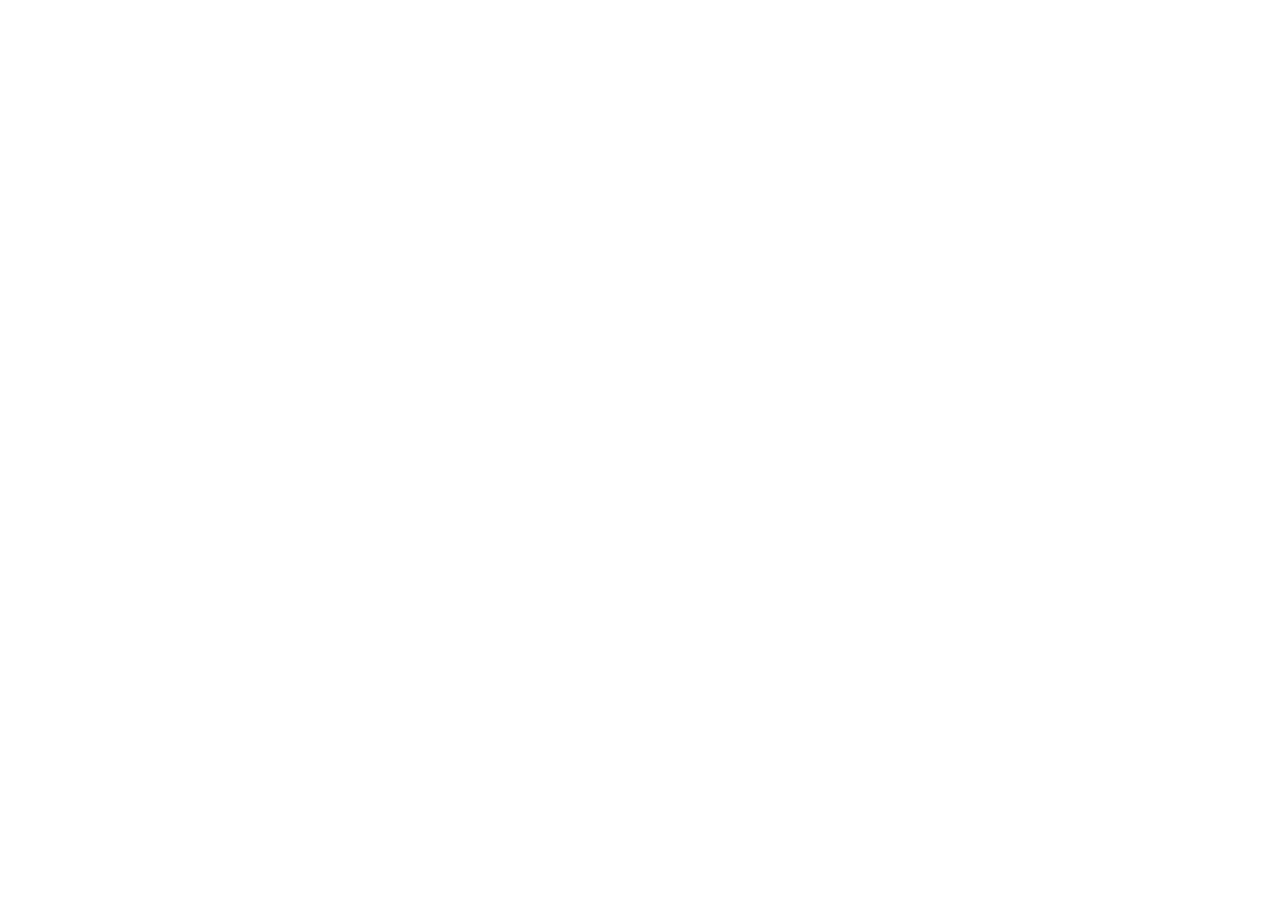
==== index.html @ 9f03a17b "init" ====
<!DOCTYPE html>
<meta charset="utf-8">
<div class="my_dataviz-flex">
    <!-- Load d3.js -->
    <script src="https://d3js.org/d3.v4.js"></script>
    <script src="https://d3js.org/d3-scale-chromatic.v1.min.js"></script>
    <script src="https://d3js.org/d3-geo-projection.v2.min.js"></script>
    <script src="https://cdnjs.cloudflare.com/ajax/libs/tone/15.1.3/Tone.js"></script>

    <link rel="stylesheet" href="chart.css">

    <!-- Map container -->
    <svg id="my_dataviz" width="1000" height="600"></svg>

    <!-- Modal for country details -->
    <div id="country_modal" class="modal" style="display: none;">
        <div class="modal-content">
            <span class="close" onclick="closeModal()">&times;</span>
            <div id="country_details"></div>
        </div>
    </div>
    <div class="footer">
      
</div>


<script>
// The svg
var svg = d3.select("svg"),
    width = +svg.attr("width"),
    height = +svg.attr("height");

// Map and projection
var projection = d3.geoNaturalEarth1()
    .scale(width / 1.6 / Math.PI)
    .translate([width / 2, height / 1.8]);  

var path = d3.geoPath().projection(projection);

// Define color scale for CO2 emissions per capita
var colorScale = d3.scaleSequential(d3.interpolateGreys)
    .domain([0, 20]);

// Map country name differences
var countryNameMap = {
    "USA": "United States",
    "Democratic Republic of the Congo": "Democratic Republic of Congo",
    "Republic of the Congo": "Congo",
    "Republic of Serbia": "Serbia",
    "Greenland" : "Denmark",
    "United Republic of Tanzania": "Tanzania",
    "England": "United Kingdom",
    "Macedonia": "North Macedonia",
    "Czech Republic":"Czechia",
    "Ivory Coast":"Cote d'Ivoire"
};

// Function to normalize country name
function normalizeCountryName(geoJsonName) {
    return countryNameMap[geoJsonName] || geoJsonName;
}


// Close modal function
function closeModal() {
    document.getElementById("country_modal").style.display = "none";
}

// Load world map and CO2 emissions data
d3.json("https://raw.githubusercontent.com/holtzy/D3-graph-gallery/master/DATA/world.geojson", function(worldData) {
  // Filter out Antarctica
  worldData.features = worldData.features.filter(function(d) {
    return d.properties.name !== "Antarctica";
  });

  d3.json("./countries_data_2.json", function(gdpData) {

    // Draw the map
    svg.append("g")
      .selectAll("path")
      .data(worldData.features)
      .enter().append("path")
      .attr("d", path)
      .style("fill", "#fff") // Relleno blanco
      .style("stroke", "#000") // Bordes negros
      .style("cursor", "pointer") // Cambiar el cursor a puntero
      .on("mouseover", function(d) {  // Evento de hover
          var countryName = normalizeCountryName(d.properties.name);
        })
      .append("title")
      .text(function(d) {
        var countryName = normalizeCountryName(d.properties.name);
        var ghgPerCapita = gdpData["ghg_per_capita"][countryName];
        console.log(countryName + ": " + (ghgPerCapita ? ghgPerCapita + " Toneladas de gases de efecto invernadero per cápita" : "No data"))
        return countryName + ": " + (ghgPerCapita ? ghgPerCapita + " Toneladas de gases de efecto invernadero per cápita" : "No data");
      });
  });

});


</script>
---- chart.css ----
.my_dataviz-flex{
    display: flex;
    flex-direction: column;
    justify-content: center;
    align-items: center;
    height: 100%;
    width: 100%;
}

html{
    font-family: 'Roboto', sans-serif;
}
a{
    color: black;
    text-decoration: none;
}

h1 {
    font-size: 1.8em;
    margin-bottom: 0;
    padding: 0;
    max-width: 60%;
    text-align: center;
}
.modal {
    display: none;
    position: fixed;
    z-index: 1;
    padding-top: 60px;
    left: 0;
    top: 0;
    width: 100%;
    height: 100%;
    background-color: rgba(0, 0, 0, 0.4); /* Black background with opacity */
}

.modal-content {
    background-color: white;
    margin: auto;
    padding: 20px;
    border: 1px solid #888;
    width: 50%;
    max-width: 90%;
    overflow: auto;
    box-shadow: 0px 4px 8px rgba(0, 0, 0, 0.2);
    align-items: center;
    justify-content: center;
}

#country_details {
    display: flex;
    flex-direction: column;
    align-items: center;
    justify-content: center;
}


.legend{
    padding-right: 33.5%;
}


  .legend-group {
    display: flex;
    align-items: center;
    gap: 5px;
    margin-bottom: 8px;
  }

  .legend-group rect {
    width: 18px;
    height: 18px;
  }

  .legend-group text {
    font-size: 14px;
  }

.close {
    color: #aaa;
    float: right;
    font-size: 28px;
    font-weight: bold;
    cursor: pointer;
}

.close:hover, .close:focus {
    color: black;
    text-decoration: none;
    cursor: pointer;
}
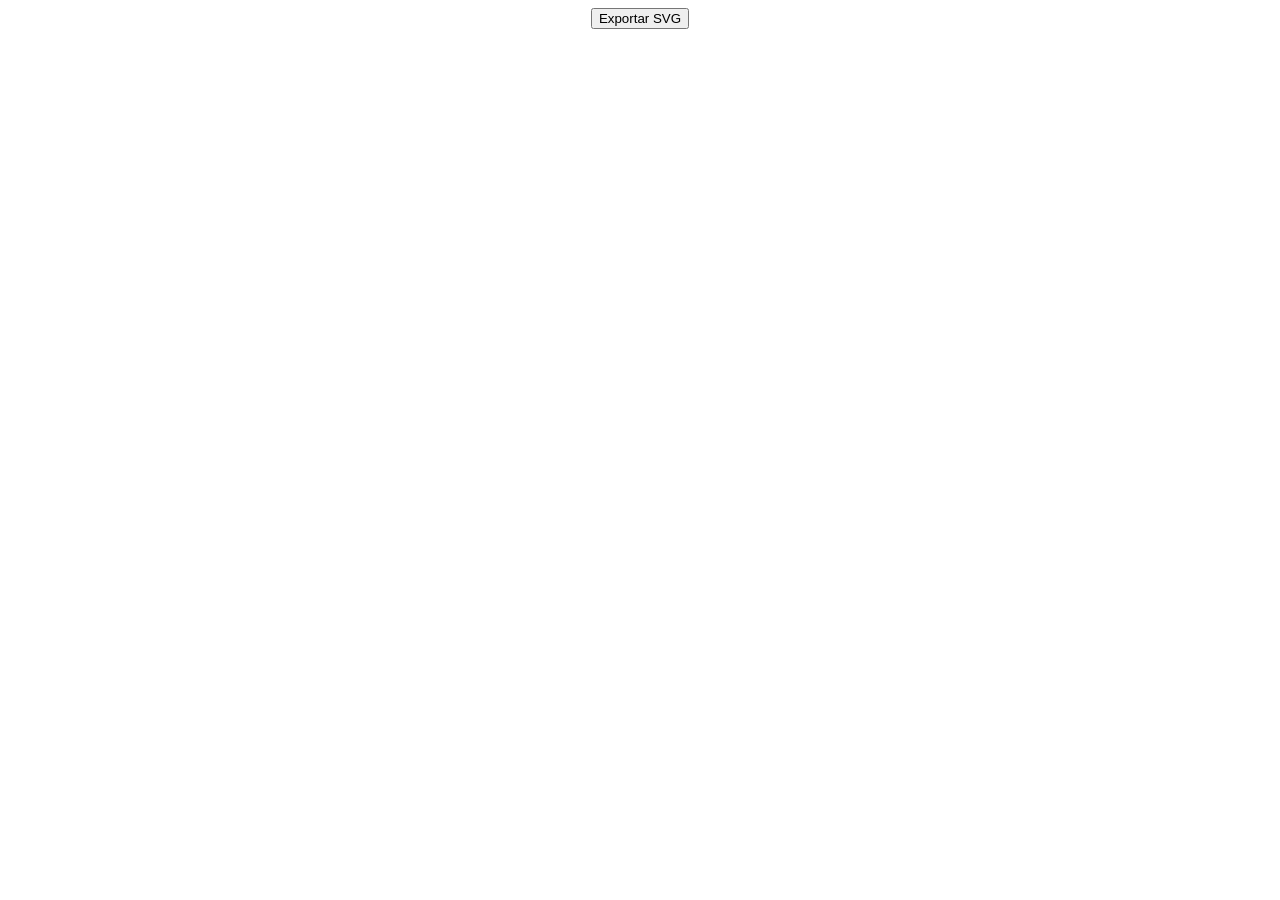
==== commit 55c5c639: "debería funcionar" ====
--- a/index.html
+++ b/index.html
@@ -1,103 +1,550 @@
 <!DOCTYPE html>
 <meta charset="utf-8">
 <div class="my_dataviz-flex">
-    <!-- Load d3.js -->
-    <script src="https://d3js.org/d3.v4.js"></script>
-    <script src="https://d3js.org/d3-scale-chromatic.v1.min.js"></script>
-    <script src="https://d3js.org/d3-geo-projection.v2.min.js"></script>
-    <script src="https://cdnjs.cloudflare.com/ajax/libs/tone/15.1.3/Tone.js"></script>
-
-    <link rel="stylesheet" href="chart.css">
-
-    <!-- Map container -->
-    <svg id="my_dataviz" width="1000" height="600"></svg>
-
-    <!-- Modal for country details -->
-    <div id="country_modal" class="modal" style="display: none;">
-        <div class="modal-content">
-            <span class="close" onclick="closeModal()">&times;</span>
-            <div id="country_details"></div>
-        </div>
-    </div>
-    <div class="footer">
-      
+  <button id="exportButton">Exportar SVG</button>
+  <!-- Load d3.js -->
+  <script src="https://d3js.org/d3.v4.js"></script>
+  <script src="https://d3js.org/d3-scale-chromatic.v1.min.js"></script>
+  <script src="https://d3js.org/d3-geo-projection.v2.min.js"></script>
+  <script src="https://cdnjs.cloudflare.com/ajax/libs/tone/15.1.3/Tone.js"></script>
+
+  <link rel="stylesheet" href="chart.css">
+
+  <!-- Map container -->
+  <svg id="my_dataviz" width="1000" height="600"></svg>
+  <div class="footer">
+    
 </div>
 
 
 <script>
+
+var nombreEspanol = {
+        "Afghanistan": "Afganistan",
+        "Africa": "Africa",
+        "Albania": "Albania",
+        "Algeria": "Argelia",
+        "Andorra": "Andorra",
+        "Angola": "Angola",
+        "Antigua and Barbuda": "Antigua y Barbuda",
+        "Argentina": "Argentina",
+        "Armenia": "Armenia",
+        "Asia": "Asia",
+        "Australia": "Australia",
+        "Austria": "Austria",
+        "Azerbaijan": "Azerbaiyan",
+        "Bahamas": "Bahamas",
+        "Bahrain": "Barein",
+        "Bangladesh": "Banglades",
+        "Barbados": "Barbados",
+        "Belarus": "Bielorrusia",
+        "Belgium": "Belgica",
+        "Belize": "Belice",
+        "Benin": "Benin",
+        "Bhutan": "Butan",
+        "Bolivia": "Bolivia",
+        "Bosnia and Herzegovina": "Bosnia y Herzegovina",
+        "Botswana": "Botsuana",
+        "Brazil": "Brasil",
+        "Brunei": "Brunei",
+        "Bulgaria": "Bulgaria",
+        "Burkina Faso": "Burkina Faso",
+        "Burundi": "Burundi",
+        "Cambodia": "Camboya",
+        "Cameroon": "Camerun",
+        "Canada": "Canada",
+        "Cape Verde": "Cabo Verde",
+        "Central African Republic": "Republica Centroafricana",
+        "Chad": "Chad",
+        "Chile": "Chile",
+        "China": "China",
+        "Colombia": "Colombia",
+        "Comoros": "Comoras",
+        "Congo": "Congo",
+        "Cook Islands": "Islas Cook",
+        "Costa Rica": "Costa Rica",
+        "Cote d'Ivoire": "Costa de Marfil",
+        "Croatia": "Croacia",
+        "Cuba": "Cuba",
+        "Cyprus": "Chipre",
+        "Czechia": "Chequia",
+        "Democratic Republic of Congo": "Republica Democratica del Congo",
+        "Denmark": "Dinamarca",
+        "Djibouti": "Yibuti",
+        "Dominica": "Dominica",
+        "Dominican Republic": "Republica Dominicana",
+        "East Timor": "Timor Oriental",
+        "Ecuador": "Ecuador",
+        "Egypt": "Egipto",
+        "El Salvador": "El Salvador",
+        "Equatorial Guinea": "Guinea Ecuatorial",
+        "Eritrea": "Eritrea",
+        "Estonia": "Estonia",
+        "Eswatini": "Esuatini",
+        "Ethiopia": "Etiopia",
+        "Europe": "Europa",
+        "European Union (27)": "Union Europea (27)",
+        "Fiji": "Fiyi",
+        "Finland": "Finlandia",
+        "France": "Francia",
+        "Gabon": "Gabon",
+        "Gambia": "Gambia",
+        "Georgia": "Georgia",
+        "Germany": "Alemania",
+        "Ghana": "Ghana",
+        "Greece": "Grecia",
+        "Grenada": "Granada",
+        "Guatemala": "Guatemala",
+        "Guinea": "Guinea",
+        "Guinea-Bissau": "Guinea-Bisau",
+        "Guyana": "Guyana",
+        "Haiti": "Haiti",
+        "High-income countries": "Paises de ingresos altos",
+        "Honduras": "Honduras",
+        "Hungary": "Hungria",
+        "Iceland": "Islandia",
+        "India": "India",
+        "Indonesia": "Indonesia",
+        "Iran": "Iran",
+        "Iraq": "Irak",
+        "Ireland": "Irlanda",
+        "Israel": "Israel",
+        "Italy": "Italia",
+        "Jamaica": "Jamaica",
+        "Japan": "Japon",
+        "Jordan": "Jordania",
+        "Kazakhstan": "Kazajistan",
+        "Kenya": "Kenia",
+        "Kiribati": "Kiribati",
+        "Kuwait": "Kuwait",
+        "Kyrgyzstan": "Kirguistan",
+        "Laos": "Laos",
+        "Latvia": "Letonia",
+        "Lebanon": "Libano",
+        "Lesotho": "Lesoto",
+        "Liberia": "Liberia",
+        "Libya": "Libia",
+        "Liechtenstein": "Liechtenstein",
+        "Lithuania": "Lituania",
+        "Low-income countries": "Paises de ingresos bajos",
+        "Lower-middle-income countries": "Paises de ingresos medianos bajos",
+        "Luxembourg": "Luxemburgo",
+        "Madagascar": "Madagascar",
+        "Malawi": "Malaui",
+        "Malaysia": "Malasia",
+        "Maldives": "Maldivas",
+        "Mali": "Mali",
+        "Malta": "Malta",
+        "Marshall Islands": "Islas Marshall",
+        "Mauritania": "Mauritania",
+        "Mauritius": "Mauricio",
+        "Mexico": "Mexico",
+        "Micronesia (country)": "Micronesia",
+        "Moldova": "Moldavia",
+        "Mongolia": "Mongolia",
+        "Montenegro": "Montenegro",
+        "Morocco": "Marruecos",
+        "Mozambique": "Mozambique",
+        "Myanmar": "Birmania",
+        "Namibia": "Namibia",
+        "Nauru": "Nauru",
+        "Nepal": "Nepal",
+        "Netherlands": "Paises Bajos",
+        "New Zealand": "Nueva Zelanda",
+        "Nicaragua": "Nicaragua",
+        "Niger": "Niger",
+        "Nigeria": "Nigeria",
+        "Niue": "Niue",
+        "North America": "America del Norte",
+        "North Korea": "Corea del Norte",
+        "North Macedonia": "Macedonia del Norte",
+        "Norway": "Noruega",
+        "Oceania": "Oceania",
+        "Oman": "Oman",
+        "Pakistan": "Pakistan",
+        "Palau": "Palaos",
+        "Panama": "Panama",
+        "Papua New Guinea": "Papua Nueva Guinea",
+        "Paraguay": "Paraguay",
+        "Peru": "Peru",
+        "Philippines": "Filipinas",
+        "Poland": "Polonia",
+        "Portugal": "Portugal",
+        "Qatar": "Catar",
+        "Romania": "Rumania",
+        "Russia": "Rusia",
+        "Rwanda": "Ruanda",
+        "Saint Kitts and Nevis": "San Cristobal y Nieves",
+        "Saint Lucia": "Santa Lucia",
+        "Saint Vincent and the Grenadines": "San Vicente y las Granadinas",
+        "Samoa": "Samoa",
+        "Sao Tome and Principe": "Santo Tome y Principe",
+        "Saudi Arabia": "Arabia Saudita",
+        "Senegal": "Senegal",
+        "Serbia": "Serbia",
+        "Seychelles": "Seychelles",
+        "Sierra Leone": "Sierra Leona",
+        "Singapore": "Singapur",
+        "Slovakia": "Eslovaquia",
+        "Slovenia": "Eslovenia",
+        "Solomon Islands": "Islas Salomon",
+        "Somalia": "Somalia",
+        "South Africa": "Sudafrica",
+        "South America": "America del Sur",
+        "South Korea": "Corea del Sur",
+        "South Sudan": "Sudan del Sur",
+        "Spain": "Espana",
+        "Sri Lanka": "Sri Lanka",
+        "Sudan": "Sudan",
+        "Suriname": "Surinam",
+        "Sweden": "Suecia",
+        "Switzerland": "Suiza",
+        "Syria": "Siria",
+        "Tajikistan": "Tayikistan",
+        "Tanzania": "Tanzania",
+        "Thailand": "Tailandia",
+        "Togo": "Togo",
+        "Tonga": "Tonga",
+        "Trinidad and Tobago": "Trinidad y Tobago",
+        "Tunisia": "Tunez",
+        "Turkey": "Turquia",
+        "Turkmenistan": "Turkmenistan",
+        "Tuvalu": "Tuvalu",
+        "Uganda": "Uganda",
+        "Ukraine": "Ucrania",
+        "United Arab Emirates": "Emiratos Arabes Unidos",
+        "United Kingdom": "Reino Unido",
+        "United States": "Estados Unidos",
+        "Upper-middle-income countries": "Paises de ingresos medianos altos",
+        "Uruguay": "Uruguay",
+        "Uzbekistan": "Uzbekistan",
+        "Vanuatu": "Vanuatu",
+        "Venezuela": "Venezuela",
+        "Vietnam": "Vietnam",
+        "World": "Mundo",
+        "Yemen": "Yemen",
+        "Zambia": "Zambia",
+        "Zimbabwe": "Zimbabue"
+};
+
+
 // The svg
 var svg = d3.select("svg"),
-    width = +svg.attr("width"),
-    height = +svg.attr("height");
+  width = +svg.attr("width"),
+  height = +svg.attr("height");
 
 // Map and projection
 var projection = d3.geoNaturalEarth1()
-    .scale(width / 1.6 / Math.PI)
-    .translate([width / 2, height / 1.8]);  
+  .scale(width / 1.6 / Math.PI)
+  .translate([width / 2, height / 1.8]);  
 
 var path = d3.geoPath().projection(projection);
 
 // Define color scale for CO2 emissions per capita
 var colorScale = d3.scaleSequential(d3.interpolateGreys)
-    .domain([0, 20]);
+  .domain([0, 20]);
 
 // Map country name differences
 var countryNameMap = {
-    "USA": "United States",
-    "Democratic Republic of the Congo": "Democratic Republic of Congo",
-    "Republic of the Congo": "Congo",
-    "Republic of Serbia": "Serbia",
-    "Greenland" : "Denmark",
-    "United Republic of Tanzania": "Tanzania",
-    "England": "United Kingdom",
-    "Macedonia": "North Macedonia",
-    "Czech Republic":"Czechia",
-    "Ivory Coast":"Cote d'Ivoire"
+  "USA": "United States",
+  "Democratic Republic of the Congo": "Democratic Republic of Congo",
+  "Republic of the Congo": "Congo",
+  "Republic of Serbia": "Serbia",
+  "Greenland" : "Denmark",
+  "United Republic of Tanzania": "Tanzania",
+  "England": "United Kingdom",
+  "Macedonia": "North Macedonia",
+  "Czech Republic":"Czechia",
+  "Ivory Coast":"Cote d'Ivoire"
 };
 
+document.getElementById("exportButton").addEventListener("click", exportSVG);
 // Function to normalize country name
 function normalizeCountryName(geoJsonName) {
-    return countryNameMap[geoJsonName] || geoJsonName;
+  return countryNameMap[geoJsonName] || geoJsonName;
 }
 
-
-// Close modal function
-function closeModal() {
-    document.getElementById("country_modal").style.display = "none";
+// GHG emissions data
+var ghgData = {
+  "ghg_per_capita": {
+    "Afghanistan": 0.762,
+    "Africa": 2.821,
+    "Albania": 3.052,
+    "Algeria": 6.609,
+    "Andorra": 8.25,
+    "Angola": 3.965,
+    "Antigua and Barbuda": 13.243,
+    "Argentina": 8.915,
+    "Armenia": 3.545,
+    "Asia": 5.629,
+    "Australia": 23.997,
+    "Austria": 7.86,
+    "Azerbaijan": 5.169,
+    "Bahamas": 7.86,
+    "Bahrain": 36.414,
+    "Bangladesh": 1.436,
+    "Barbados": 13.526,
+    "Belarus": 6.753,
+    "Belgium": 9.402,
+    "Belize": 17.605,
+    "Benin": 2.098,
+    "Bhutan": 0.469,
+    "Bolivia": 11.779,
+    "Bosnia and Herzegovina": 7.29,
+    "Botswana": 20.938,
+    "Brazil": 6.854,
+    "Brunei": 21.983,
+    "Bulgaria": 2.479,
+    "Burkina Faso": 2.688,
+    "Burundi": 0.677,
+    "Cambodia": 4.428,
+    "Cameroon": 4.84,
+    "Canada": 20.635,
+    "Cape Verde": 1.3,
+    "Central African Republic": 8.942,
+    "Chad": 6.553,
+    "Chile": 2.906,
+    "China": 8.479,
+    "Colombia": 5.39,
+    "Comoros": 0.885,
+    "Congo": 5.398,
+    "Cook Islands": 5.837,
+    "Costa Rica": 1.668,
+    "Cote d'Ivoire": 1.97,
+    "Croatia": 4.339,
+    "Cuba": 3.375,
+    "Cyprus": 6.746,
+    "Czechia": 10.513,
+    "Democratic Republic of Congo": 7.559,
+    "Denmark": 7.602,
+    "Djibouti": 1.285,
+    "Dominica": 3.079,
+    "Dominican Republic": 3.654,
+    "East Timor": 4.983,
+    "Ecuador": 5.691,
+    "Egypt": 3.332,
+    "El Salvador": 2.216,
+    "Equatorial Guinea": 9.813,
+    "Eritrea": 1.938,
+    "Estonia": 11.175,
+    "Eswatini": 2.3,
+    "Ethiopia": 1.607,
+    "Europe": 7.849,
+    "European Union (27)": 7.077,
+    "Fiji": -0.174,
+    "Finland": 10.58,
+    "France": 5.467,
+    "Gabon": 8.775,
+    "Gambia": 1.14,
+    "Georgia": 4.678,
+    "Germany": 8.662,
+    "Ghana": 0.404,
+    "Greece": 7.557,
+    "Grenada": 19.473,
+    "Guatemala": 2.25,
+    "Guinea": 3.154,
+    "Guinea-Bissau": 2.137,
+    "Guyana": 24.788,
+    "Haiti": 0.997,
+    "High-income countries": 11.627,
+    "Honduras": 2.826,
+    "Hungary": 6.394,
+    "Iceland": 7.678,
+    "India": 2.432,
+    "Indonesia": 7.269,
+    "Iran": 10.325,
+    "Iraq": 7.731,
+    "Ireland": 11.985,
+    "Israel": 10.137,
+    "Italy": 6.298,
+    "Jamaica": 3.607,
+    "Japan": 9.018,
+    "Jordan": 3.418,
+    "Kazakhstan": 14.486,
+    "Kenya": 1.441,
+    "Kiribati": 0.966,
+    "Kuwait": 30.778,
+    "Kyrgyzstan": 2.157,
+    "Laos": 5.466,
+    "Latvia": 4.659,
+    "Lebanon": 6.076,
+    "Lesotho": 1.137,
+    "Liberia": 3.183,
+    "Libya": 19.286,
+    "Liechtenstein": 4.156,
+    "Lithuania": 6.423,
+    "Low-income countries": 1.85,
+    "Lower-middle-income countries": 3.234,
+    "Luxembourg": 16.452,
+    "Madagascar": 1.461,
+    "Malawi": 1.025,
+    "Malaysia": 12.075,
+    "Maldives": 5.153,
+    "Mali": 2.147,
+    "Malta": 4.229,
+    "Marshall Islands": 5.14,
+    "Mauritania": 3.013,
+    "Mauritius": 5.269,
+    "Mexico": 5.363,
+    "Micronesia (country)": 2.065,
+    "Moldova": 4.342,
+    "Mongolia": 18.299,
+    "Montenegro": 6.123,
+    "Morocco": 2.511,
+    "Mozambique": 3.524,
+    "Myanmar": 4.58,
+    "Namibia": 8.673,
+    "Nauru": 5.758,
+    "Nepal": 1.678,
+    "Netherlands": 9.998,
+    "New Zealand": 14.638,
+    "Nicaragua": 5.764,
+    "Niger": 1.875,
+    "Nigeria": 1.743,
+    "Niue": 5.147,
+    "North America": 12.728,
+    "North Korea": 3.211,
+    "North Macedonia": 5.326,
+    "Norway": 5.045,
+    "Oceania": 18.336,
+    "Oman": 21.787,
+    "Pakistan": 1.968,
+    "Palau": 16.166,
+    "Panama": 5.978,
+    "Papua New Guinea": 6.651,
+    "Paraguay": 14.793,
+    "Peru": 5.808,
+    "Philippines": 2.145,
+    "Poland": 8.319,
+    "Portugal": 5.996,
+    "Qatar": 40.88,
+    "Romania": 4.013,
+    "Russia": 13.207,
+    "Rwanda": 0.545,
+    "Saint Kitts and Nevis": 7.332,
+    "Saint Lucia": 4.143,
+    "Saint Vincent and the Grenadines": 3.24,
+    "Samoa": 3.728,
+    "Sao Tome and Principe": 1.864,
+    "Saudi Arabia": 20.184,
+    "Senegal": 2.1,
+    "Serbia": 8.358,
+    "Seychelles": 7.472,
+    "Sierra Leone": 1.174,
+    "Singapore": 11.465,
+    "Slovakia": 6.784,
+    "Slovenia": 7.956,
+    "Solomon Islands": 68.681,
+    "Somalia": 2.66,
+    "South Africa": 9.678,
+    "South America": 7.164,
+    "South Korea": 12.599,
+    "South Sudan": 5.774,
+    "Spain": 6.218,
+    "Sri Lanka": 1.751,
+    "Sudan": 2.939,
+    "Suriname": 23.038,
+    "Sweden": 2.909,
+    "Switzerland": 5.161,
+    "Syria": 2.412,
+    "Tajikistan": 1.861,
+    "Tanzania": 2.587,
+    "Thailand": 6.131,
+    "Togo": 1.057,
+    "Tonga": 2.953,
+    "Trinidad and Tobago": 18.731,
+    "Tunisia": 3.138,
+    "Turkey": 5.509,
+    "Turkmenistan": 25.547,
+    "Tuvalu": 2.731,
+    "Uganda": 1.377,
+    "Ukraine": 5.005,
+    "United Arab Emirates": 26.439,
+    "United Kingdom": 6.426,
+    "United States": 17.262,
+    "Upper-middle-income countries": 8.153,
+    "Uruguay": 10.022,
+    "Uzbekistan": 5.622,
+    "Vanuatu": 2.858,
+    "Venezuela": 10.341,
+    "Vietnam": 4.574,
+    "World": 6.408,
+    "Yemen": 0.801,
+    "Zambia": 4.97,
+    "Zimbabwe": 7.682
+  }
+};
+
+function TextToSpeech() {
+  this.play = function(text) {
+    var synth = window.speechSynthesis;
+    var utterThis = new SpeechSynthesisUtterance(text);
+    synth.speak(utterThis);
+  };
 }
 
-// Load world map and CO2 emissions data
+var textToSpeech = new TextToSpeech();
+
+// Load world map data
 d3.json("https://raw.githubusercontent.com/holtzy/D3-graph-gallery/master/DATA/world.geojson", function(worldData) {
   // Filter out Antarctica
   worldData.features = worldData.features.filter(function(d) {
-    return d.properties.name !== "Antarctica";
+  return d.properties.name !== "Antarctica";
   });
 
-  d3.json("./countries_data_2.json", function(gdpData) {
-
-    // Draw the map
-    svg.append("g")
-      .selectAll("path")
-      .data(worldData.features)
-      .enter().append("path")
-      .attr("d", path)
-      .style("fill", "#fff") // Relleno blanco
-      .style("stroke", "#000") // Bordes negros
-      .style("cursor", "pointer") // Cambiar el cursor a puntero
-      .on("mouseover", function(d) {  // Evento de hover
-          var countryName = normalizeCountryName(d.properties.name);
-        })
-      .append("title")
-      .text(function(d) {
-        var countryName = normalizeCountryName(d.properties.name);
-        var ghgPerCapita = gdpData["ghg_per_capita"][countryName];
-        console.log(countryName + ": " + (ghgPerCapita ? ghgPerCapita + " Toneladas de gases de efecto invernadero per cápita" : "No data"))
-        return countryName + ": " + (ghgPerCapita ? ghgPerCapita + " Toneladas de gases de efecto invernadero per cápita" : "No data");
-      });
+  // Draw the map
+  svg.append("g")
+  .selectAll("path")
+  .data(worldData.features)
+  .enter().append("path")
+  .attr("d", path)
+  .attr("id", function(d) { return  d.properties.name.replace(/\s+/g, '-'); }) // Add id
+  .attr("data-info", function (d) {  // Agregar información como atributo
+    var countryName = normalizeCountryName(d.properties.name);
+    var ghgPerCapita = ghgData["ghg_per_capita"][countryName];
+    var nombre_pais = nombreEspanol[countryName] || countryName;
+    return nombre_pais + " produce " + (ghgPerCapita ? ghgPerCapita + " Toneladas de gases de efecto invernadero per capita" : "No data");
+  })
+  .style("fill", "#fff") // Relleno blanco
+  .style("stroke", "#000") // Bordes negros
+  .style("cursor", "pointer") // Cambiar el cursor a puntero
+  .on("mouseover", function(d) {  // Evento de hover
+    var countryName = normalizeCountryName(d.properties.name);
+    var ghgPerCapita = ghgData["ghg_per_capita"][countryName];
+    const texto = countryName + ": " + (ghgPerCapita ? ghgPerCapita + " Toneladas de gases de efecto invernadero per capita" : "No data")
+    textToSpeech.play(texto)
+    console.log(texto)
+  })
+  .append("title")
+  .text(function(d) {
+    var countryName = normalizeCountryName(d.properties.name);
+    var ghgPerCapita = ghgData["ghg_per_capita"][countryName];
+    var nombreEspanol = gdpData["nombre_pais"][countryName] || countryName;
+    return nombreEspanol + " genera " + (ghgPerCapita ? ghgPerCapita + "toneladas de gases de efecto invernadero per capita" : "No data");
   });
-
 });
 
 
+function exportSVG() {
+    // Seleccionar el elemento SVG
+    var svgElement = document.querySelector("svg");
+
+    // Extraer el contenido como texto
+    var svgContent = svgElement.outerHTML;
+
+    // Crear un blob para el archivo SVG
+    var blob = new Blob([svgContent], { type: "image/svg+xml;charset=utf-8" });
+
+    // Crear un enlace de descarga
+    var link = document.createElement("a");
+    link.href = URL.createObjectURL(blob);
+    link.download = "mapa_ghg.svg";
+
+    // Simular clic para descargar
+    document.body.appendChild(link);
+    link.click();
+    document.body.removeChild(link);
+}
+
 </script>
 
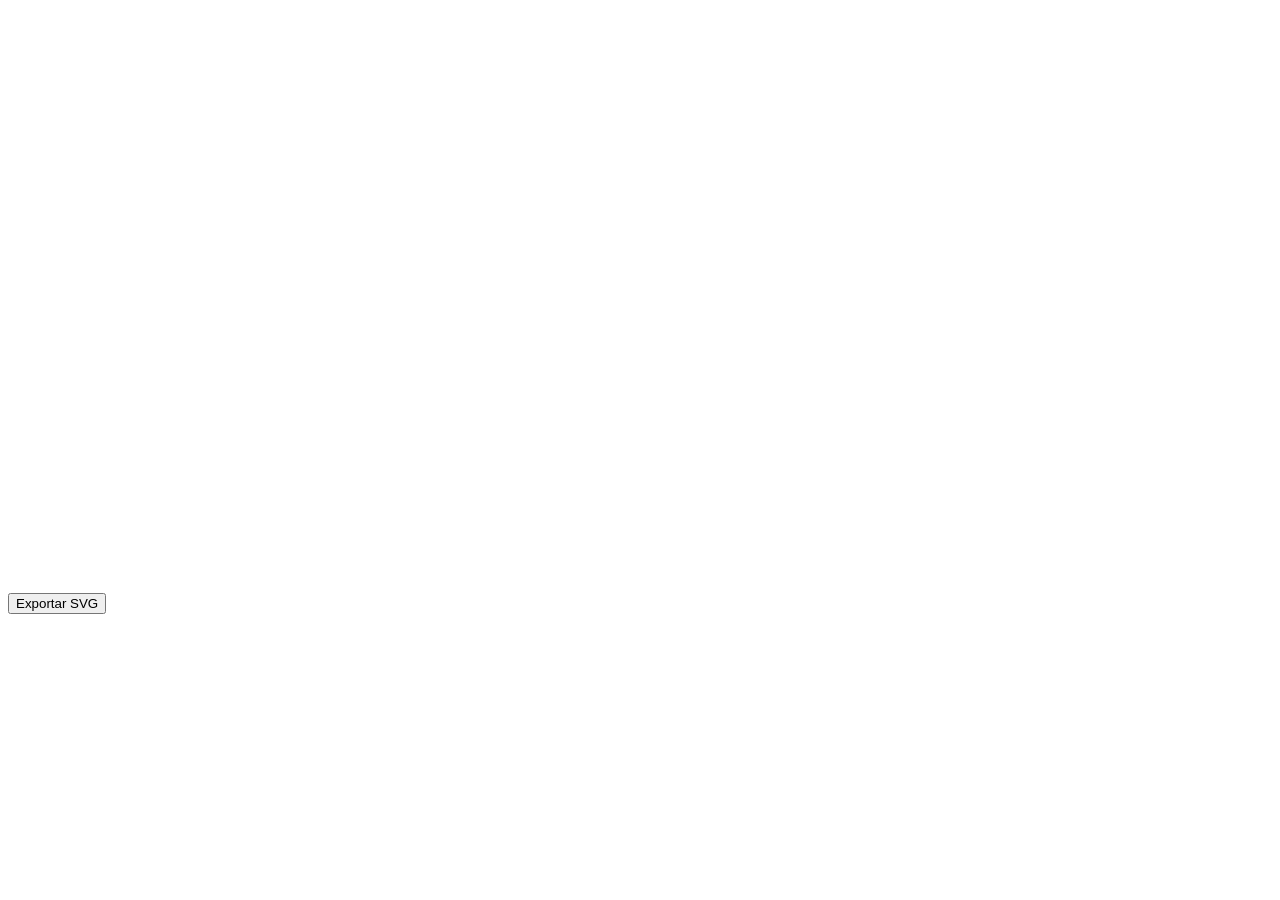
==== commit 34350a63: "orden" ====
--- a/index.html
+++ b/index.html
@@ -487,6 +487,8 @@
 
 // Load world map data
 d3.json("https://raw.githubusercontent.com/holtzy/D3-graph-gallery/master/DATA/world.geojson", function(worldData) {
+  d3.json("./countries_data_2.json", function(gdpData) {
+  
   // Filter out Antarctica
   worldData.features = worldData.features.filter(function(d) {
   return d.properties.name !== "Antarctica";
@@ -505,6 +507,34 @@
     var nombre_pais = nombreEspanol[countryName] || countryName;
     return nombre_pais + " produce " + (ghgPerCapita ? ghgPerCapita + " Toneladas de gases de efecto invernadero per capita" : "No data");
   })
+  .attr("mas-data-info", function (d) {  // Agregar información como atributo
+    var countryName = normalizeCountryName(d.properties.name);
+    var methane = gdpData["methane_per_capita"][countryName] || null;
+    var nitrousOxide = gdpData["nitrous_oxide_per_capita"][countryName] || null;
+    var co2 = gdpData["co2_per_capita"][countryName] || null;
+    var ghgTotal = gdpData["ghg_per_capita"][countryName] || null;
+    var otros = (ghgTotal - (methane + nitrousOxide + co2)) > 0 ? (ghgTotal - (methane + nitrousOxide + co2)) : 0;
+    var Total = methane + nitrousOxide + co2 + otros;
+    var data = [
+        { type: "Metano", value: methane, percentage: methane / Total * 100 },
+        { type: "oxido de nitrogeno", value: nitrousOxide, percentage: nitrousOxide / Total * 100 },
+        { type: "oxido de carbono", value: co2, percentage: co2 / Total * 100 },
+        { type: "Otros", value: otros > 0 ? otros : 0, percentage: otros > 0 ? otros / Total * 100 : 0 }
+    ];
+    data.sort((a, b) => b.percentage - a.percentage);
+    var distributionString = "Los gases de efecto invernadero se distribuyen en: ";
+    data.forEach(function(d, i) {
+      distributionString += d.type + " con un " + Math.round(d.percentage) + "%";
+      if (i < data.length - 1) {
+        if (i < data.length - 2) {
+          distributionString += ", ";
+        } else if (i === data.length - 2) {
+          distributionString += " y ";
+        }
+      }
+    });
+    return distributionString;
+    })
   .style("fill", "#fff") // Relleno blanco
   .style("stroke", "#000") // Bordes negros
   .style("cursor", "pointer") // Cambiar el cursor a puntero
@@ -520,9 +550,11 @@
     var countryName = normalizeCountryName(d.properties.name);
     var ghgPerCapita = ghgData["ghg_per_capita"][countryName];
     var nombreEspanol = gdpData["nombre_pais"][countryName] || countryName;
-    return nombreEspanol + " genera " + (ghgPerCapita ? ghgPerCapita + "toneladas de gases de efecto invernadero per capita" : "No data");
+    return nombreEspanol + " genera " + (ghgPerCapita ? ghgPerCapita + " toneladas de gases de efecto invernadero per capita" : "No data");
   });
 });
+})
+
 
 
 function exportSVG() {
@@ -544,6 +576,7 @@
     document.body.appendChild(link);
     link.click();
     document.body.removeChild(link);
+    
 }
 
 </script>
